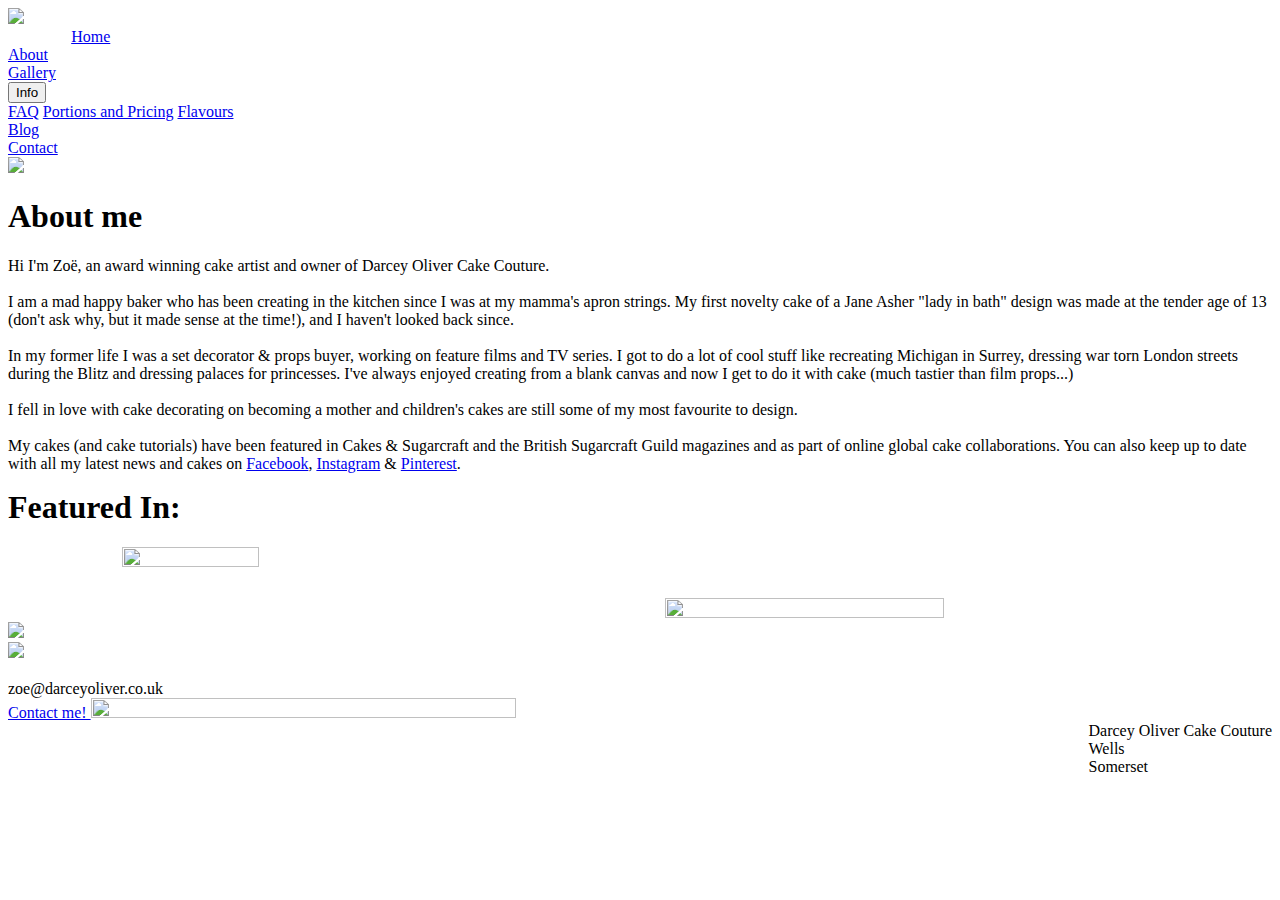
==== about.html @ efffbc13 "Add files via upload" ====
<!DOCTYPE html>
<html>
<head>
  <title>
    About Me
  </title>
  <link rel="icon" type="image/ico" href="img/favicon-16x16.ico">
  <link rel="stylesheet" href="DOstyle.css">
  <link href='https://fonts.googleapis.com/css?family=Poiret+One|Abel|Quicksand:400,700' rel='stylesheet' type='text/css'>
  <link href='https://fonts.googleapis.com/css?family=Amatic+SC:400,700' rel='stylesheet' type='text/css'>
   <script>
  /* When the user clicks on the button,
toggle between hiding and showing the dropdown content */
function myFunction() {
    document.getElementById("myDropdown").classList.toggle("show");
}

// Close the dropdown menu if the user clicks outside of it
window.onclick = function(event) {
  if (!event.target.matches('.dropbtn')) {

    var dropdowns = document.getElementsByClassName("dropdown-content");
    var i;
    for (i = 0; i < dropdowns.length; i++) {
      var openDropdown = dropdowns[i];
      if (openDropdown.classList.contains('show')) {
        openDropdown.classList.remove('show');
      }
    }
  }
}
  </script>
</head>

<!--
font-family: 'Poiret One', cursive;
font-family: 'Abel', sans-serif;
font-family: 'Quicksand', sans-serif;
-->

<body>

 <div class="sidebar" id="abtside">

 </div>

 <div class="bodydiv" id="abtbod">
  <div id="follow">
      <div id="followbox">
      <a href="https://www.facebook.com/darceyolivercakes/?fref=ts">  <div class="icon" id="fb">  </div></a>
       <a href="https://uk.pinterest.com/darcey_oliver/"> <div class="icon" id="pin"> </div></a>
      <a href="https://www.instagram.com/darceyolivercakes/"> <div class="icon" id="ig">  </div> </a>
      </div>
    </div>


    <div id="logo">
    <a href="index.html"> <img src="img/logo.png"> </a>
    </div>



    <div id="navlist">
      <div class="navbutton" style="margin-left:5%;"><a href="index.html">Home</a></div>
      <div class="navbutton"><a href="about.html">About</a></div>
      <div class="navbutton"><a href="portfolio.html">Gallery</a></div>
     <div class="navbutton">
      <div class="dropdown">
          <button onclick="myFunction()" class="dropbtn">Info</button>
  <div id="myDropdown" class="dropdown-content">
    <a href="faq.html">FAQ</a>
    <a href="PP.html">Portions and Pricing</a>
    <a href="flavours.html">Flavours</a>
  </div></div>
      </div>
      <div class="navbutton"><a href="blog.html">Blog</a></div>
      <div class="navbutton"><a href="contact.html">Contact</a></div>

    </div>



 <div class="imgbox">
    <img src="img/selfie3.jpg">
 </div>

 <div class="aboutbox" style="float:right">
   <h1> About me</h1>
   <p>
Hi I'm Zo&euml;, an award winning cake artist and owner of Darcey Oliver Cake Couture. <br><br>
I am a mad happy baker who has been creating in the kitchen since I was at my mamma's apron strings. My first novelty cake of a Jane Asher "lady in bath" design was made at the tender age of 13 (don't ask why, but it made sense at the time!), and I haven't looked back since. <br><br>
In my former life I was a set decorator & props buyer, working on feature films and TV series. I got to do a lot of cool stuff like recreating Michigan in Surrey, dressing war torn London streets during the Blitz and dressing palaces for princesses. I've always enjoyed creating from a blank canvas and now I get to do it with cake (much tastier than film props...)
 <br> <br>I fell in love with cake decorating on becoming a mother and children's cakes are still some of my most favourite to design.
<br><br> My cakes (and cake tutorials) have been featured in Cakes & Sugarcraft and the British Sugarcraft Guild magazines and as part of online global cake collaborations. You can also keep up to date with all my latest news and cakes on <a href="https://www.facebook.com/darceyolivercakes">Facebook</a>, <a href="https://www.instagram.com/darceyolivercakes/">Instagram</a> & <a href="https://uk.pinterest.com/darcey_oliver/">Pinterest</a>.
</p>
 </div>

 <div id="featbox">
   <h1> Featured In: </h1>

  <div id="upperimg" style="float:left; width:100%">

 <a href="http://www.cakesandsugarcraft.com/"><img src="img/cslogoclear.png" style=" width:33%; height:16%; margin-left:9%; float:left"></a>
 <a href="http://bsguk.org/"><img src="img/bsglogo.png" style="width:47%; height:10%; margin-left:10%; margin-top:4%; float:left"></a>

 </div>
  <div id="cscover"><img src="img/cover.jpg"></div>
  <div id="bsgcover"><img src="img/humphrey.jpeg" ></div>
 </div>





  </div>


  <div class="sidebar" id="abtside">

 </div>




 <div id="bottombanner">

      <div class="bottombox" id="botleftbox">
       <br> zoe@darceyoliver.co.uk
      </div>

      <a href="contact.html"><div class="bottombox" id="contbox" >
        Contact me!
        <img src="img/env.png" style="height:63%; width:58%; margin:0;">
      </div> </a>

       <div class="bottombox" style="float:right">
        Darcey Oliver Cake Couture <br>
        Wells <br>
        Somerset

      </div>
  </div>


 </body>

</html>
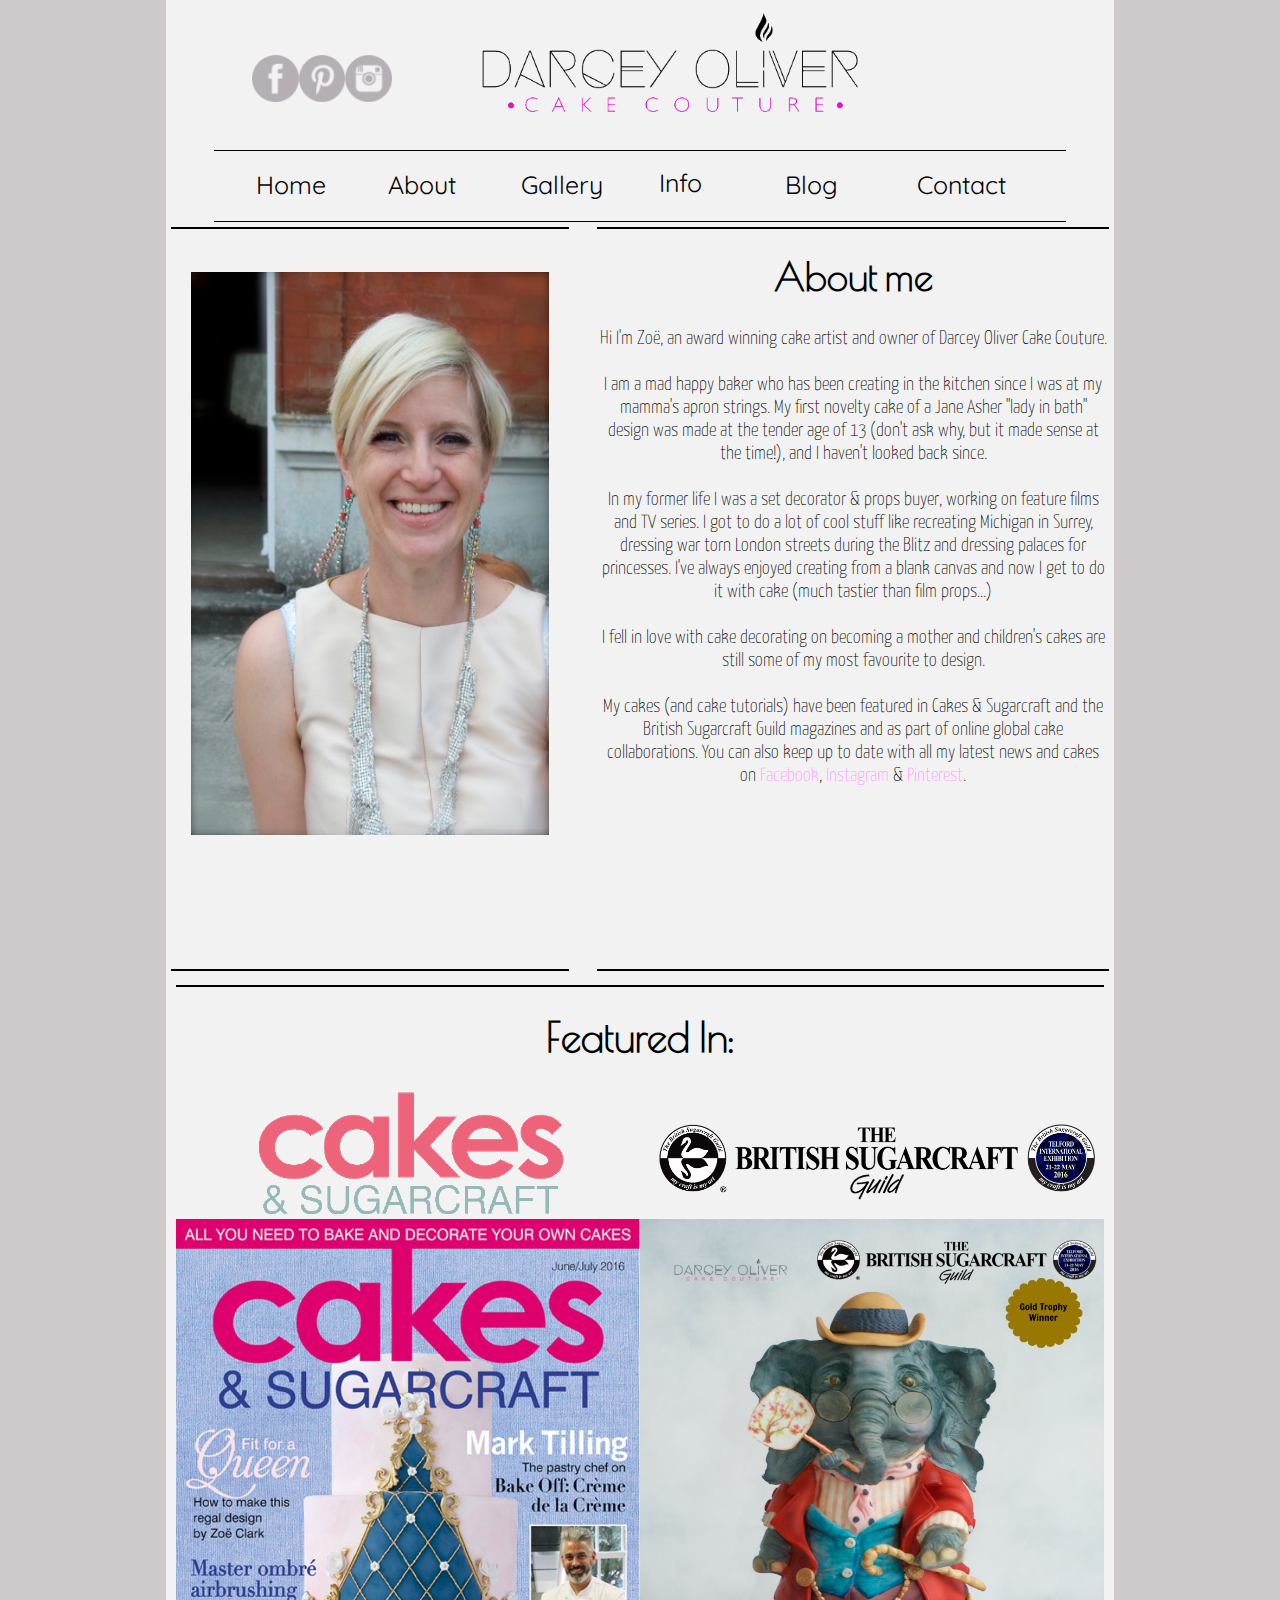
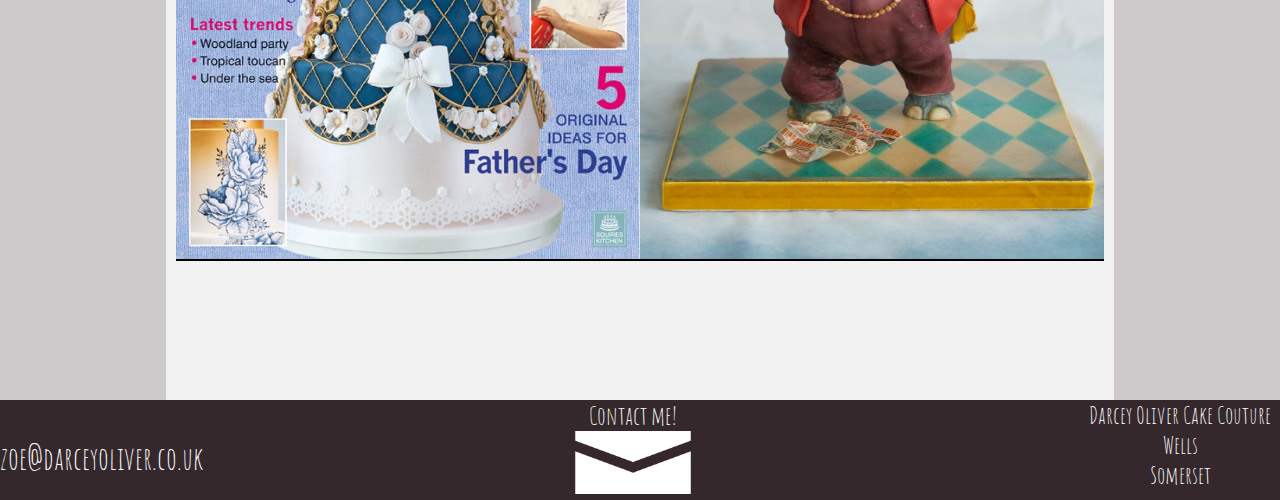
==== commit 055633f7: "Update about.html" ====
--- a/about.html
+++ b/about.html
@@ -1,9 +1,12 @@
 <!DOCTYPE html>
 <html>
 <head>
+   <meta charset="utf-8">
+        <meta http-equiv="x-ua-compatible" content="ie=edge">
   <title>
     About Me
   </title>
+  <meta name="viewport" content="width=device-width, initial-scale=1">
   <link rel="icon" type="image/ico" href="img/favicon-16x16.ico">
   <link rel="stylesheet" href="DOstyle.css">
   <link href='https://fonts.googleapis.com/css?family=Poiret+One|Abel|Quicksand:400,700' rel='stylesheet' type='text/css'>
--- a/DOstyle.css
+++ b/DOstyle.css
@@ -0,0 +1,1607 @@
+html, body {
+margin:0;
+height:100%;
+}
+
+ /* font-family: 'Amatic SC', cursive; */
+
+.sidebar {
+  height:1700px;
+  width:16%;
+  float:left;
+  background-color:#cecacc;
+  margin-top:0;
+
+  }
+
+.bodydiv {
+  background-color:#f2f2f2;
+  height:1700px;
+  width:68%;
+  float:left;
+
+}
+
+#abtside{
+  height:2300px;
+}
+#abtbod {
+  height:2300px;
+}
+
+#faqbar{
+  height:2600px;
+}
+#faqbod {
+  height:2600px;
+}
+#flavbod {
+  height:1900px;
+}
+#flavbar {
+  height:1900px;
+}
+
+#kidbar {
+  height:3500px;
+
+}
+#kidbod {
+  height:3500px;
+}
+#ppbar {
+  height:1500px;
+}
+#ppbod {
+  height:1500px;
+}
+
+#navlist {
+  width:90%;
+  height:70px;
+  border-top:1px solid black;
+  border-bottom:1px solid black;
+  float:left;
+  margin-right:5%;
+  margin-left:5%;
+}
+
+.navbutton {
+  width:10%;
+  height:100%;
+  float:left;
+  margin-top:1%;
+  margin-left:5.5%;
+}
+
+.navbutton a {
+  text-decoration:none;
+  font-family: 'Quicksand', sans-serif;
+  font-size:25px;
+  color:black;
+   text-align:center;
+   line-height:50px;
+   height:50px
+   -moz-transition: all 0.25s linear;
+  -webkit-transition: all 0.25s linear;
+  -o-transition: all 0.25s linear;
+  transition: all 0.25s linear;
+}
+
+
+.navbutton a:hover {
+   color:#ff99ff;
+ }
+
+ .navbutton2 {
+   width:25%;
+   height:100%;
+   float:left;
+margin-left:1%;
+
+ }
+
+ .navbutton2 a {
+   text-decoration:none;
+   font-family: 'Quicksand', sans-serif;
+   font-size:25px;
+   color:black;
+    text-align:center;
+
+    -moz-transition: all 0.25s linear;
+   -webkit-transition: all 0.25s linear;
+   -o-transition: all 0.25s linear;
+   transition: all 0.25s linear;
+ }
+
+
+ .navbutton2 a:hover {
+    color:#ff99ff;
+  }
+
+  #tistis {
+    width:20%;
+  }
+
+
+ /*Looooooooooooooooooooooooooooooooooooooooooooooooooooooooooooooooooooooooooooooooooooooooooooooooooooooooooooooooooooooooooooooooooooooong ass content divider */
+
+  /* Dropdown Button */
+.dropbtn {
+    background-color: #f2f2f2;
+    color: black;
+    padding-top:14%;
+    font-size: 25px;
+    border: none;
+    cursor: pointer;
+    z-index: 999;
+    float:left;
+     font-family: 'Quicksand', sans-serif;
+      -moz-transition: all 0.25s linear;
+  -webkit-transition: all 0.25s linear;
+  -o-transition: all 0.25s linear;
+  transition: all 0.25s linear;
+}
+
+/* Dropdown button on hover & focus */
+.dropbtn:hover, .dropbtn:focus {
+    color: #ff99ff;;
+    z-index: 999;
+}
+
+/* The container <div> - needed to position the dropdown content */
+.dropdown {
+    position: relative;
+    display: inline-block;
+    z-index: 999;
+}
+
+/* Dropdown Content (Hidden by Default) */
+.dropdown-content {
+    display: none;
+    position: absolute;
+    background-color: #f9f9f9;
+    min-width: 160px;
+    box-shadow: 0px 8px 16px 0px rgba(0,0,0,0.2);
+    z-index: 999;
+}
+
+/* Links inside the dropdown */
+.dropdown-content a {
+    color: black;
+    padding: 12px 16px;
+    text-decoration: none;
+    display: block;
+    z-index: 999;
+     font-family: 'Quicksand', sans-serif;
+}
+
+/* Change color of dropdown links on hover */
+.dropdown-content a:hover {background-color: #f1f1f1}
+
+/* Show the dropdown menu (use JS to add this class to the .dropdown-content container when the user clicks on the dropdown button) */
+.show {display:block;}
+
+
+
+
+
+
+ /*Looooooooooooooooooooooooooooooooooooooooooooooooooooooooooooooooooooooooooooooooooooooooooooooooooooooooooooooooooooooooooooooooooooooong ass content divider */
+
+.flexslider {
+  slideshowSpeed: 16000;
+}
+
+  #follow {
+   height:150px;
+   width:26%;
+   float:left;
+
+  }
+
+ #followbox {
+   height:100px;
+   width:50%;
+   margin-top:8%;
+
+   margin-left:30%;
+ }
+
+  .icon {
+   width:50px;
+   height:100%;
+   float:left;
+   margin-top:23%;
+  }
+
+
+  #fb {
+    background: url(img/fb.png) no-repeat 0 0;
+    background-size:100% auto;
+
+  }
+
+  #fb:hover {
+   background: url(img/pinkfb.png) no-repeat 0 0;
+   background-size:100% auto;
+  }
+
+  #ig {
+     background: url(img/insta.png) no-repeat 0 0 ;
+       background-size:100% auto;
+  }
+
+  #ig:hover {
+   background: url(img/pinkinsta.png) no-repeat 0 0;
+     background-size:100% auto;
+  }
+
+  #pin {
+     background: url(img/pin.png)  no-repeat 0 0;
+       background-size:100% auto;
+  }
+
+  #pin:hover {
+   background: url(img/pinkpin.png) no-repeat 0 0;
+     background-size:100% auto;
+  }
+
+
+
+  #logo {
+    float:right;
+    margin-right:30%;
+
+    width:40%;
+  }
+#logo img {
+  width:100%;
+}
+
+
+
+  #bigolcontainer {
+    float:left;
+    margin-top:1%;
+  }
+
+.aboutbox {
+  width:48%;
+  height:30%;
+   border-top:2px solid black;
+  border-bottom:2px solid black;
+  float:left;
+  margin:.5%;
+ font-family: 'Yanone';
+ font-weight:thin;
+ overflow:hidden;
+ text-align:center;
+ font-size:22px;
+}
+
+
+.imgbox {
+  width:48%;
+  height:30%;
+   border-top:2px solid black;
+  border-bottom:2px solid black;
+  float:left;
+  margin:.5%;
+
+}
+
+.imgbox img {
+  width:60%;
+  margin-top:11%;
+  height:80%;
+  margin-left:19%;
+}
+
+@font-face {
+    font-family:Yanone;
+    src: url(scripts/YanoneKaffeesatz-Thin.otf);
+    font-weight: Thin;
+}
+
+#awardwinning {
+  width:100%;
+  height:110px;
+  background-color:#ffccff;
+  float:left;
+  font-family: 'Poiret One', cursive;
+  color:white;
+  font-size:90px;
+  text-align:center;
+}
+
+
+#abouttext {
+
+  width:98%;
+  /* height: 55%; */
+  border-top:2px solid black;
+  border-bottom:2px solid black;
+  float:left;
+  margin:1%;
+  font-size:1.5vw;
+ font-family: 'Yanone';
+ font-weight:thin;
+  text-align:center;
+
+
+}
+
+#featbox {
+  width:98%;
+  /* height: 55%; */
+  border-top:2px solid black;
+  border-bottom:2px solid black;
+  float:left;
+  margin:1%;
+  font-size:1.5vw;
+ font-family: 'Yanone';
+ font-weight:thin;
+  text-align:center;
+}
+
+#cscover img{
+float:left;
+width:50%;
+height:67%
+}
+
+#bsgcover img{
+float:left;
+width:50%;
+height:64%
+}
+
+#featbox h1 {
+ font-family: 'Poiret One', cursive;
+ font-size:40px;
+}
+
+#abouttext p {
+  margin-top:2%;
+}
+
+.aboutbox a {
+  text-decoration:none;
+  color:#ff99ff;
+}
+
+.aboutbox h1 {
+ font-family: 'Poiret One', cursive;
+}
+
+
+
+
+.pfaqcontent {
+  background-color:#ff99ff;
+  width:95%;
+  height:25%;
+  border: 2px solid black;
+  margin:0 auto;
+  margin-top:1%;
+  font-size:20px;
+  font-family: 'Poiret One', cursive;
+
+}
+
+
+
+#pfaqnav {
+  Width: 80%;
+  padding:0;
+  height:3%;
+  margin:1%;
+  margin-left:10%;
+}
+
+
+
+#pfaqnavlist {
+  margin-left:0 auto;
+  height: 100%;
+  width: 90%;
+  margin:1%;
+  padding:0;
+  border-top:1px solid black;
+  border-bottom:1px solid black;
+}
+
+#pfaqnavlist li {
+  text-decoration:none;
+  display:inline;
+  margin-left:17%;
+  font-size: 30px;
+  font-family: 'Quicksand', sans-serif;
+  padding:1%;
+
+}
+
+#pfaqnavlist li a {
+
+  text-decoration:none;
+  color:black;
+  -moz-transition: all 0.25s linear;
+  -webkit-transition: all 0.25s linear;
+  -o-transition: all 0.25s linear;
+  transition: all 0.25s linear;
+}
+
+#pfaqnavlist li a:hover {
+  color:#ff99ff;
+}
+
+
+#btt {
+  height:5%;
+  width:25%;
+  margin-left:38%;
+  margin-top:4%;
+
+}
+
+#btt a {
+text-decoration: none;
+ color:black;
+}
+
+#btt a:hover {
+   color:#ff99ff;
+    }
+
+ #btt h2  {
+   text-decoration: none;
+
+   font-family: 'Quicksand', sans-serif;
+   font-size:35px;
+ }
+
+
+ #portpix {
+   height:80%;
+   width:90%;
+   margin-left:7%;
+   margin-right:;
+   margin-top:1%;
+   float:left;
+ }
+
+#startthumb {
+  margin-left:4%;
+}
+
+
+
+
+ #bottombanner {
+   width:100%;
+   height:100px;
+   background-color:#34282C;
+    float:right;
+    clear:both;
+    position:bottom;fixed;
+ }
+
+
+.bottombox {
+  height:100%;
+  width:200px;
+
+  float:left;
+  font-family: 'Amatic SC', cursive;
+  text-align:center;
+  vertical-align:center;
+  color:white;
+  font-size:24px;
+  padding:none;
+}
+
+#botleftbox {
+  font-size:31px;
+}
+
+#contbox {
+  margin-left:35%;
+  font-size:25px;
+}
+
+
+
+
+  #blogsoon {
+    width:98%;
+    height:900px;
+
+    margin-left:1%;
+    margin-right:1%;
+    margin-top:2%;
+  }
+
+/*  THUUUuUUUUUUUuUUUUuuUUUUuuuummmmmmbNAAAAAAAAAAAAIIIIIIIIIIIIIIIIIIIILLLLLLSSSSSSS*/
+
+.thumbnail {
+  width:440px;
+  height:630px;
+  margin:2%;
+  float:left;
+
+  text-align:center;
+}
+
+.thumbnail img {
+  width:100%;
+  height:100%;
+}
+
+.box {
+  cursor: pointer;
+  height: 630px;
+  position: relative;
+  overflow: hidden;
+  width: 440px;
+}
+
+.box img {
+  position: absolute;
+  left: 0;
+  -webkit-transition: all 300ms ease-out;
+  -moz-transition: all 300ms ease-out;
+  -o-transition: all 300ms ease-out;
+  -ms-transition: all 300ms ease-out;
+  transition: all 300ms ease-out;
+}
+
+.box .overbox {
+  background-color: #4c6c9a;
+  position: absolute;
+  top: 0;
+  left: 0;
+  color: #fff;
+  z-index: 100;
+  -webkit-transition: all 300ms ease-out;
+  -moz-transition: all 300ms ease-out;
+  -o-transition: all 300ms ease-out;
+  -ms-transition: all 300ms ease-out;
+  transition: all 300ms ease-out;
+  opacity: 0;
+  width: 440px;
+  height: 370px;
+  padding: 130px 20px;
+font-family: 'Yanone';
+text-align: center;
+font-size:50px;
+}
+
+.box:hover .overbox { opacity: 0.85; }
+
+.box .overtext {
+  -webkit-transition: all 300ms ease-out;
+  -moz-transition: all 300ms ease-out;
+  -o-transition: all 300ms ease-out;
+  -ms-transition: all 300ms ease-out;
+  transition: all 300ms ease-out;
+  transform: translateY(40px);
+  -webkit-transform: translateY(40px);
+}
+
+.box .title {
+  font-size: 2.5em;
+  text-transform: uppercase;
+  opacity: 0;
+  transition-delay: 0.1s;
+  transition-duration: 0.2s;
+  margin-right:7%;
+}
+
+.box:hover .title,
+.box:focus .title {
+  opacity: 1;
+  transform: translateY(0px);
+  -webkit-transform: translateY(0px);
+}
+
+.box .tagline {
+  font-size: 0.8em;
+  opacity: 0;
+  transition-delay: 0.2s;
+  transition-duration: 0.2s;
+  margin-right:10%;
+}
+
+.box:hover .tagline,
+.box:focus .tagline {
+  opacity: 1;
+  transform: translateX(0px);
+  -webkit-transform: translateX(0px);
+}
+
+/*  THUUUuUUUUUUUuUUUUuuUUUUuuuummmmmmbNAAAAAAAAAAAAIIIIIIIIIIIIIIIIIIIILLLLLLSSSSSSS*/
+
+
+
+.galimg {  /* Wedding Bells */
+  height:40%;
+  width:30%;
+  float:left;
+
+  margin:1%;
+}
+
+.galimg img {
+  height:100%;
+  width:100%;
+}
+
+.galimg2 {   /* Kids Big and Small */
+  height:17.5%;
+  width:30%;
+  float:left;
+
+  margin:1%;
+}
+
+.galimg2 img {
+  height:100%;
+  width:100%;
+}
+
+.galimg3 {   /* Celebrate */
+  height:25%;
+  width:31%;
+  float:left;
+
+  margin:1%;
+}
+
+.galimg3 img {
+  height:100%;
+  width:100%;
+}
+
+.galimg4 {     /* Tis the Season */
+  height:32%;
+  width:31%;
+  float:left;
+
+  margin:1%;
+}
+
+.galimg4 img {
+  height:100%;
+  width:100%;
+}
+
+#doublewide {
+  width:62%;
+}
+
+.headbar {
+  width:60%;
+  margin-left:10%;
+  margin-right:30%;
+  border-top:1px solid black;
+  border-bottom:1px solid black;
+  float:left;
+  height:55px;
+  margin-top:1%;
+  font-size:45px;
+  font-family: 'Amatic SC', cursive;
+   text-align:center;
+   line-height:55px;
+   height:55px
+}
+
+.headbar2 {
+  width:96%;
+  margin-left:2%;
+  margin-right:2%;
+  border-top:1px solid black;
+  border-bottom:1px solid black;
+  float:left;
+  height:55px;
+  margin-top:1%;
+  font-size:35px;
+  font-family: 'Poiret One', cursive;
+   text-align:center;
+   line-height:55px;
+   height:55px
+}
+
+
+#faqbox {
+  float:left;
+  width:90%;
+  margin-left:5%;
+  margin-right:10%;
+  border-top:1px solid black;
+    border-bottom:1px solid black;
+  height:2200px;
+  margin-top:2%;
+  font-family: 'Yanone';
+}
+
+
+.flavtable {
+  float:left;
+  width:50%;
+
+
+}
+
+.flavtable th{
+  font-family: 'Amatic SC', cursive;
+  font-size:55px;
+  text-decoration:underline;
+
+}
+
+.flavtable td{
+  font-family: 'Yanone';
+ text-align:center;
+  font-size:30px;
+  border-bottom:15px solid #f2f2f2;
+
+}
+
+.flavtable img{
+margin-left:1%;
+}
+
+.questionbox {
+  font-family: 'Yanone';
+  font-size:25px;
+  color:#4d4d4d;
+   margin-top:2%;
+   text-align:center;
+
+
+}
+
+.questionbox h3 {
+  font-size:40px;
+  font-weight:bold;
+font-family: 'Amatic SC', cursive;
+  color:black;
+   text-align:center;
+   line-height:55px;
+   height:55px
+
+}
+
+.questionbox a {
+  text-decoration:none;
+  color:#ff99ff;
+
+
+}
+
+#pptable
+{
+  float:left;
+  width:100%;
+  font-family: 'Yanone';
+  margin-bottom:40px;
+}
+
+#pptable th
+{
+font-family: 'Amatic SC', cursive;
+font-size:38px;
+}
+
+#pptable td
+{
+font-size:28px;
+padding-top:15px;
+padding-bottom:15px ;
+}
+
+#pppbox {
+  text-align:center;
+  font-family: 'Amatic SC', cursive;
+  height:1100px;
+  float:left;
+  width:90%;
+  margin-left:5%;
+  margin-right:10%;
+  border-top:1px solid black;
+    border-bottom:1px solid black;
+
+  margin-top:2%;
+
+}
+
+
+
+/*-------------------------------------------------------------------------------------------------------------------------------------------*/
+
+    @media only screen and (max-width : 1750px) {
+
+      #logo {
+        margin-right:26%;
+        width:43%;
+      }
+      #follow {
+        width:27%
+      }
+      .icon {
+        width:33%;
+      }
+      .sidebar{
+        height:1500px ;
+      }
+      .bodydiv {
+        height:1500px;
+      }
+      #contbox {
+        margin-left:30%;
+      }
+      #abouttext {
+      font-size:1.5vw;
+      }
+      .aboutbox {
+        font-size:20px;
+        height:35%
+      }
+      .imgbox img {
+        width:74%;
+        margin-left:14%;
+      }
+
+      .imgbox {
+      height:35%;
+      }
+      .thumbnail {
+        width:400px;
+        height:570px;
+        margin:1%;
+      }
+      .box {
+
+        height: 570px;
+        position: relative;
+        overflow: hidden;
+        width: 400px;
+      }
+      .box .overbox {
+
+        width: 400px;
+        height: 310px;
+        padding: 130px 20px;
+
+      font-size:30px;
+      }
+      #portbar {
+        height:1600px;
+      }
+
+      #portbod {
+        height:1600px;
+      }
+
+      #portpix {
+        height:70%;
+        width:92%;
+        margin-left:4%;
+        margin-right:4;
+        margin-top:1%;
+        float:left;
+      }
+
+      .navbutton2 a {
+        font-size:23px;
+      }
+
+      #faqbar{
+        height:2700px;
+      }
+      #faqbod {
+        height:2700px;
+      }
+
+      #faqbox {
+        height:2200px;
+      }
+      #flavbod {
+        height:2100px;
+      }
+      #flavbar {
+        height:2100px;
+      }
+      #kidbar {
+        height:3100px;
+
+      }
+      #kidbod {
+        height:3100px;
+      }
+
+      .galimg2 {
+        height:20%;
+      }
+
+    }
+
+/*-------------------------------------------------------------------------------------------------------------------------------------------*/
+
+      @media only screen and (max-width : 1520px) {
+        .sidebar {
+          width:14%;
+        }
+
+        .bodydiv {
+          width:72%;
+        }
+        .thumbnail {
+          width:350px;
+          height:520px;
+          margin:1%;
+        }
+        .box {
+
+          height: 520px;
+          position: relative;
+          overflow: hidden;
+          width: 350px;
+        }
+        .box .overbox {
+
+          width: 350px;
+          height: 270px;
+          padding: 130px 20px;
+
+        font-size:30px;
+        }
+        .navbutton2 {
+          width:26%;
+          height:100%;
+          float:left;
+
+
+        }
+        .navbutton2 a {
+          font-size:20px;
+        }
+        #faqbar{
+          height:2900px;
+        }
+        #faqbod {
+          height:2900px;
+        }
+
+        #faqbox {
+          height:2300px;
+        }
+
+        #flavbar{
+          height:1840px;
+        }
+        #flavbod{
+          height:1840px;
+        }
+        .flavtable th{
+
+          font-size:51px;
+        }
+
+        .flavtable td{
+
+          font-size:26px;
+
+
+        }
+
+      }
+
+
+
+
+/*-------------------------------------------------------------------------------------------------------------------------------------------*/
+
+    @media only screen and (max-width : 1366px) {
+      #logo {
+        width:50%;
+        margin-right:20%;
+      }
+      #follow {
+        width:30%
+      }
+
+      #abouttext {
+      font-size:1.8vw;
+    }
+
+.sidebar {
+  width:13%;
+}
+
+.bodydiv {
+  width:74%;
+}
+    #abtside{
+    height:2000px;
+}
+    #abtbod {
+    height:2000px;
+}
+
+    .imgbox {
+height:37%
+}
+    .aboutbox {
+      height:37%;
+    }
+
+    #contbox {
+      margin-left:29%;
+    }
+    .thumbnail {
+      width:350px;
+      height:470px;
+      margin:1%;
+    }
+    .box {
+
+      height: 470px;
+      position: relative;
+      overflow: hidden;
+      width: 350px;
+    }
+    .box .overbox {
+
+      width: 350px;
+      height: 210px;
+      padding: 130px 20px;
+
+    font-size:30px;
+    }
+
+    #portbar {
+      height:1400px;
+  }
+
+    #portbod {
+      height:1400px;
+    }
+    .navbutton2 a {
+      font-size:19px;
+    }
+
+
+
+    .aboutbox {
+      font-size:19px;
+
+    }
+}
+
+/*-------------------------------------------------------------------------------------------------------------------------------------------*/
+
+    @media only screen and (max-width : 1280px) {
+
+      #logo {
+        width:50%;
+        margin-right:20%;
+      }
+      #follow {
+        width:30%
+      }
+      .sidebar{
+        height:1400px ;
+      }
+      .bodydiv {
+        height:1400px;
+      }
+      #contbox {
+        margin-left:26%;
+      }
+      #abouttext {
+      font-size:1.9vw;
+    }
+
+
+
+
+     .imgbox img {
+     height:76%;
+     width:90%;
+     margin-left:5%;
+}
+
+.imgbox {
+  width:42%;
+}
+
+.aboutbox {
+  width:54%;
+}
+
+#portbar {
+  height:1400px;
+
+}
+
+#portbod {
+  height:1400px;
+
+}
+
+#portpix {
+  margin-left:2.5%;
+}
+.navbutton2 a {
+  font-size:18px;
+}
+
+#faqbar{
+  height:2700px;
+}
+#faqbod {
+  height:2700px;
+}
+
+#faqbox {
+  height:2300px;
+  font-size:
+}
+
+.questionbox {
+  font-size:24px;
+}
+
+.questionbox h3{
+  font-size:39px;
+}
+
+     }
+/*-------------------------------------------------------------------------------------------------------------------------------------------*/
+
+         @media only screen and (max-width : 1220px) {
+
+           #portpix {
+             width:98%;
+             margin-right:1%;
+           }
+
+           .thumbnail {
+             width:285px;
+             height:405px;
+             margin:1%;
+           }
+           .box {
+
+             height: 405px;
+             position: relative;
+             overflow: hidden;
+             width: 285px;
+           }
+           .box .overbox {
+
+             width: 285px;
+             height: 150px;
+             padding: 130px 20px;
+
+           font-size:30px;
+           }
+           #portbar {
+             height:1300px;
+
+           }
+
+           #portbod {
+             height:1300px;
+
+           }
+           .navbutton2 a {
+             font-size:17.5px;
+           }
+
+           #faqbar{
+             height:2750px;
+           }
+           #faqbod {
+             height:2750px;
+           }
+
+           #faqbox {
+             height:2350px;
+             font-size:
+           }
+
+           .questionbox {
+             font-size:23px;
+           }
+
+           .questionbox h3{x
+             font-size:38px;
+           }
+
+
+           #pptable th
+           {
+           font-family: 'Amatic SC', cursive;
+           font-size:33px;
+           }
+
+           #pptable td
+           {
+           font-size:23px;
+           padding-top:12px;
+           padding-bottom:12px ;
+           }
+           #flavbar {
+             height:2700px;
+           }
+           #flavbod {
+             height:2700px;
+           }
+           .flavtable {
+             width:80%;
+             margin-left:10%;
+           }
+         }
+
+/*-------------------------------------------------------------------------------------------------------------------------------------------*/
+
+    @media only screen and (max-width : 1024px) {
+      #logo {
+        width:60%;
+        margin-right:10%;
+        margin-top:3%;
+      }
+      #followbox {
+        width:60%;
+        margin-left:20%;
+    }
+      .icon {
+        width:33%;
+        margin-top:35%;
+      }
+      #abouttext {
+      font-size:2.2vw;
+    }
+    .sidebar{
+      height:1300px ;
+      width:12%;
+    }
+    .bodydiv {
+      height:1300px;
+      width:76%;
+    }
+
+    #abtside{
+      height:1900px;
+
+}
+    #abtbod {
+        height:1900px;
+
+}
+
+    #contbox {
+      margin-left:20%;
+    }
+
+    .imgbox img {
+      height:60%;
+      margin-top:40%;
+
+    }
+
+    .thumbnail {
+      width:280px;
+      height:400px;
+      margin:1%;
+    }
+    .box {
+
+      height: 400px;
+      position: relative;
+      overflow: hidden;
+      width: 280px;
+    }
+    .box .overbox {
+
+      width: 280px;
+      height: 210px;
+      padding: 130px 20px;
+
+    font-size:25px;
+    }
+    #portbar {
+      height:1200px;
+
+    }
+
+    #portbod {
+      height:1200px;
+
+    }
+
+    #portpix {
+      margin-left:1.4%;
+    }
+.navbutton2 a {
+  font-size:18.5px;
+}
+    .navbutton2 {
+      width:28%;
+      height:100%;
+      float:left;
+   margin-left:1%;
+
+    }
+
+  }
+
+/*-------------------------------------------------------------------------------------------------------------------------------------------*/
+
+  @media only screen and (max-width : 768px) {
+
+.sidebar {
+  width:4%;
+}
+.bodydiv {
+  width:92%;
+}
+#abouttext {
+  font-size:3.3vw;
+}
+
+#logo {
+  width:60%;
+float:right;
+  margin-top:4%;
+}
+
+
+#follow {
+ height:65px;
+ width:30%;
+ float:left;
+
+}
+
+#followbox {
+ height:50px;
+ width:65%;
+ margin-top:10%;
+
+
+}
+.navbutton {
+  width:10%;
+  height:100%;
+  float:left;
+  margin-top:1%;
+  margin-left:5%;
+}
+
+.navbutton a {
+
+  font-size:19px;
+}
+.dropbtn {
+  font-size:17px;
+  padding-top:30%;
+  padding-left:22%;
+}
+
+#navlist {
+  height:60px;
+  width:96%;
+  margin-left:2% ;
+  margin-right:2% ;
+}
+
+#awardwinning {
+  height:70px;
+  margin-bottom:5%;
+}
+
+.bottombox {
+font-size:20px;
+width:80px;
+height:90%;
+}
+
+.headbar {
+  margin-left: 20%;
+    margin-right: 20%;
+}
+
+.box .overbox{
+  opacity:.6;
+
+}
+.box .overtext{
+  opacity:1;
+}
+.box .title{
+  opacity:1;
+}
+.box .tagline{
+  opacity:1;
+}
+
+
+#botleftbox {
+  font-size:27px
+}
+
+#contbox {
+font-size:20px;
+margin-left:26%;
+width:140px;
+}
+
+#abtside {
+height:3200px;
+}
+#abtbod {
+height:3200px;
+}
+.imgbox {
+width:99%;
+height: 18%;
+margin-top:4%;
+}
+.imgbox img{
+height:94%;
+margin-top:2%;
+margin-left:12%;
+width:73%;
+}
+.aboutbox {
+width:99%;
+height:21%;
+font-size:19px;
+margin-top:4%;
+}
+
+#cscover img{
+float:left;
+width:100%;
+height:40%;
+margin-bottom:1%;
+}
+
+#bsgcover img{
+float:left;
+width:100%;
+height:40%;
+}
+
+#portbar {
+  height:1200px;
+}
+#portbod {
+  height:1200px;
+}
+
+#startthumb {
+  margin-left:7%;
+}
+
+
+
+}
+
+/*-------------------------------------------------------------------------------------------------------------------------------------------*/
+
+@media only screen and (max-width : 480px) {
+  #startthumb {
+    margin-left:16%;
+  }
+  .thumbnail {
+    margin-left:16%;
+  }
+  #abtside {
+  height:3000px;
+  }
+  #abtbod {
+  height:3000px;
+  }
+
+.headbar2 {
+  height:100px;
+}
+
+.navbutton2 {
+  width:45%;
+  float:left;
+  height:40px;
+  margin-left:1%;
+}
+
+#tistis {
+  width:60%;
+
+}
+
+.box .overbox{
+  opacity:.6;
+
+}
+.box .overtext{
+  opacity:1;
+}
+.box .title{
+  opacity:1;
+}
+.box .tagline{
+  opacity:1;
+}
+
+.headbar {
+  width:86%;
+  margin-left:7%;
+}
+
+#faqbar {
+  height:3500px;
+}
+#faqbod {
+  height:3500px;
+}
+#faqbox {
+  height:3100px;
+}
+#flavbar {
+  height:3600px;
+}
+#flavbod {
+  height:3600px;
+}
+.flavtable {
+  margin-top:17%;
+}
+#ppbar {
+  height:2000px;
+}
+#ppbod {
+  height:2000px;
+}
+#pppbox {
+  height:1600px;
+}
+
+.galimg {
+  width:48%;
+  height:36%;
+}
+.galimg2 {
+  width:48%;
+  height:14%;
+}
+.galimg3 {
+  width:48%;
+  height:18%;
+
+}
+.galimg4 {
+  width:48%;
+  height:22%;
+}
+#oneoffset {
+  margin-left:26%;
+}
+#doublewide {
+  width:98%;
+}
+
+#kidbod {
+  height:3500px;
+}
+#kidbar {
+  height:3500px;
+}
+}
+
+
+/*-------------------------------------------------------------------------------------------------------------------------------------------*/
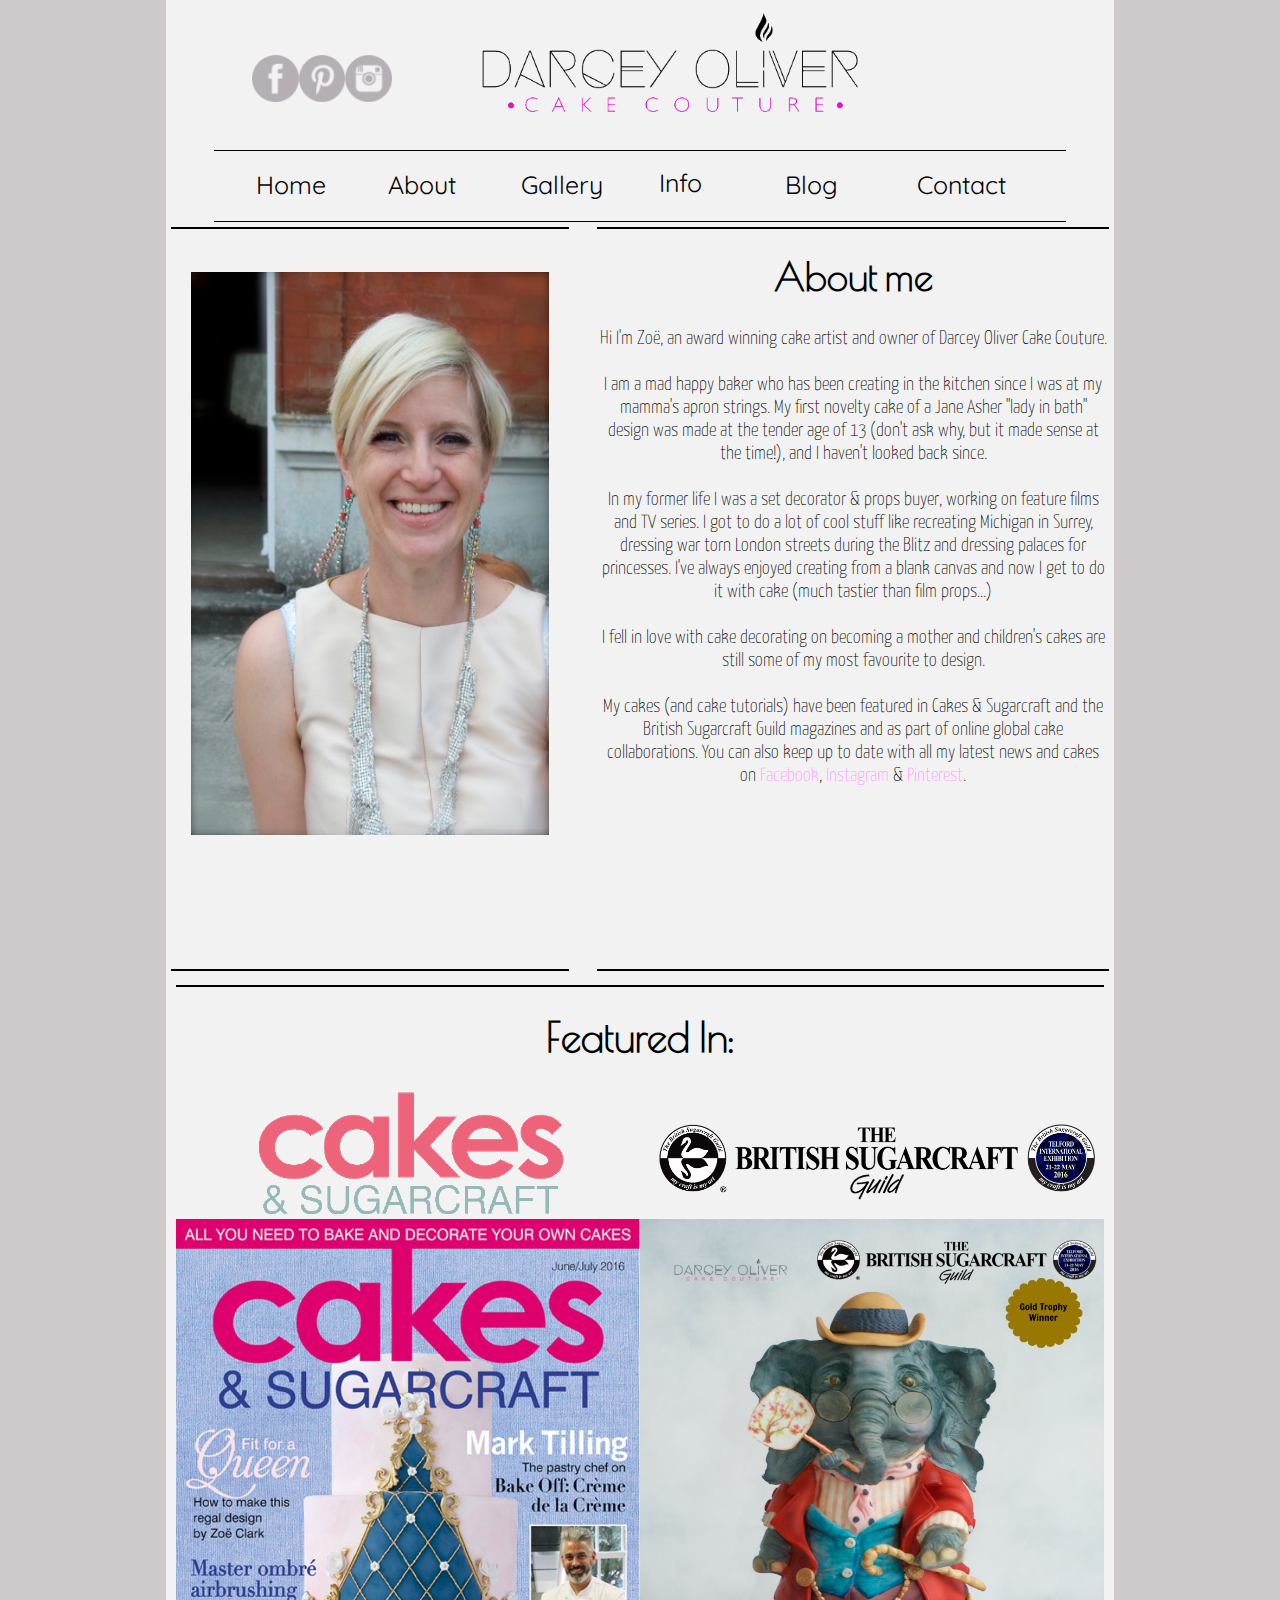
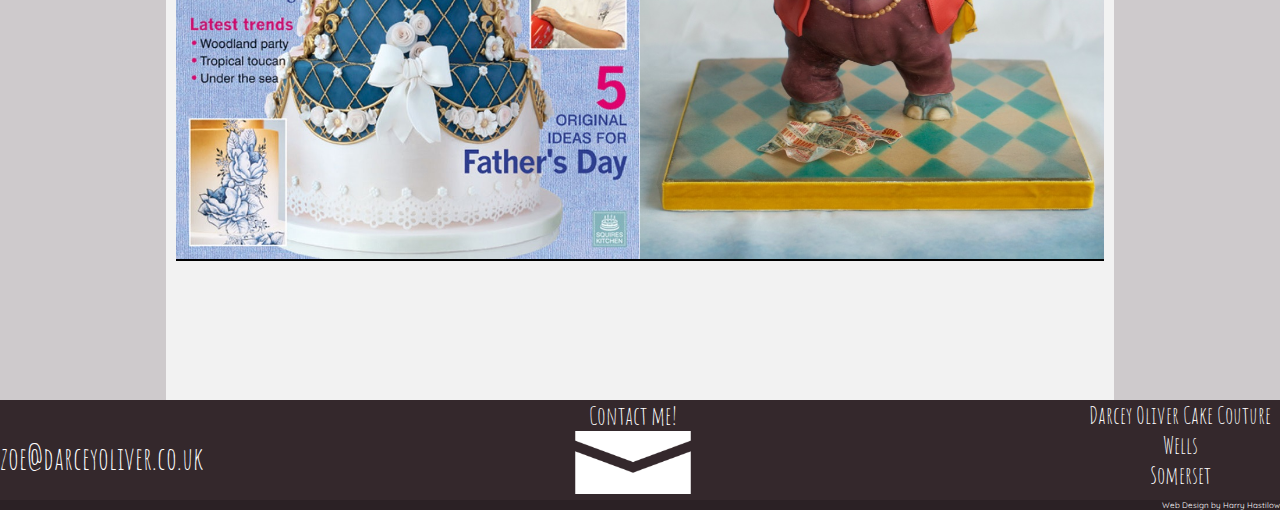
==== commit cb2ff610: "Update about.html" ====
--- a/about.html
+++ b/about.html
@@ -143,7 +143,9 @@
 
       </div>
   </div>
-
+<div id="creator">
+  Web Design by Harry Hastilow
+  </div>
 
  </body>
 
--- a/DOstyle.css
+++ b/DOstyle.css
@@ -21,6 +21,16 @@
   float:left;
 
 }
+#creator {
+background-color:#2b2125;
+  height:10px;
+float:left;
+  color:white;
+  width:100%;
+  text-align:right;
+  font-size:8px;
+font-family:'Quicksand', sans-serif;
+}
 
 #abtside{
   height:2300px;
@@ -54,6 +64,24 @@
 }
 #ppbod {
   height:1500px;
+}
+#bellsbar {
+  height:1500px;
+}
+#bellsbod {
+  height:1500px;
+}
+#celebod {
+  height:2600px;
+}
+#celebar {
+  height:2600px;
+}
+#seasonbod {
+height:2100px;
+}
+#seasonbar {
+height:2100px;
 }
 
 #navlist {
@@ -472,7 +500,7 @@
  }
 
 #startthumb {
-  margin-left:4%;
+  margin-left:7%;
 }
 
 
@@ -682,8 +710,8 @@
 
 .headbar {
   width:60%;
-  margin-left:10%;
-  margin-right:30%;
+  margin-left:15%;
+  margin-right:25%;
   border-top:1px solid black;
   border-bottom:1px solid black;
   float:left;
@@ -813,7 +841,10 @@
     border-bottom:1px solid black;
 
   margin-top:2%;
-
+}
+#pppbox p {
+  font-size:28px;
+  font-family:'Yanone';
 }
 
 
@@ -860,6 +891,13 @@
         width:400px;
         height:570px;
         margin:1%;
+      }
+      #startthumb {
+       margin-left:10%;
+      }
+      .headbar {
+       margin-left:20%;
+       margin-right:20%;
       }
       .box {
 
@@ -1217,7 +1255,8 @@
              font-size:23px;
            }
 
-           .questionbox h3{x
+           .questionbox h3{
+        
              font-size:38px;
            }
 
@@ -1258,6 +1297,20 @@
         width:60%;
         margin-left:20%;
     }
+    
+    .box .overbox{
+  opacity:.6;
+
+}
+.box .overtext{
+  opacity:1;
+}
+.box .title{
+  opacity:1;
+}
+.box .tagline{
+  opacity:1;
+}
       .icon {
         width:33%;
         margin-top:35%;
@@ -1298,6 +1351,9 @@
       height:400px;
       margin:1%;
     }
+    #startthumb {
+  margin-left:11%;
+}
     .box {
 
       height: 400px;
@@ -1336,6 +1392,11 @@
    margin-left:1%;
 
     }
+    
+    .headbar {
+  margin-left: 20%;
+    margin-right: 20%;
+}
 
   }
 
@@ -1345,12 +1406,14 @@
 
 .sidebar {
   width:4%;
+  height:1300px;
 }
 .bodydiv {
   width:92%;
+  height:1300px;
 }
 #abouttext {
-  font-size:3.3vw;
+  font-size:3.0vw;
 }
 
 #logo {
@@ -1359,6 +1422,17 @@
   margin-top:4%;
 }
 
+#faqbox {
+    height: 2410px;
+  
+}
+
+#flavbod {
+    height: 2900px;
+}
+#flavbar {
+    height: 2900px;
+}
 
 #follow {
  height:65px;
@@ -1384,11 +1458,11 @@
 
 .navbutton a {
 
-  font-size:19px;
+  font-size:20px;
 }
 .dropbtn {
-  font-size:17px;
-  padding-top:30%;
+  font-size:20px;
+  padding-top:27%;
   padding-left:22%;
 }
 
@@ -1399,6 +1473,7 @@
   margin-right:2% ;
 }
 
+
 #awardwinning {
   height:70px;
   margin-bottom:5%;
@@ -1436,31 +1511,31 @@
 
 #contbox {
 font-size:20px;
-margin-left:26%;
+margin-left:31%;
 width:140px;
 }
 
 #abtside {
-height:3200px;
+height:3800px;
 }
 #abtbod {
-height:3200px;
+height:3800px;
 }
 .imgbox {
 width:99%;
-height: 18%;
+height: 15%;
 margin-top:4%;
 }
 .imgbox img{
-height:94%;
-margin-top:2%;
-margin-left:12%;
-width:73%;
+height:84%;
+margin-top:6%;
+margin-left:22%;
+width:53%;
 }
 .aboutbox {
 width:99%;
-height:21%;
-font-size:19px;
+height:19%;
+font-size:24px;
 margin-top:4%;
 }
 
@@ -1485,28 +1560,97 @@
 }
 
 #startthumb {
-  margin-left:7%;
-}
-
+  margin-left:8%;
+}
+.navbutton2 a {
+ font-size:17px;
+}
 
 
 }
 
 /*-------------------------------------------------------------------------------------------------------------------------------------------*/
 
-@media only screen and (max-width : 480px) {
+@media only screen and (max-width : 520px) {
   #startthumb {
-    margin-left:16%;
+    margin-left:13%;
   }
   .thumbnail {
-    margin-left:16%;
+    margin-left:13%;
   }
+  
+  #portbar {
+        height:2000px;
+      }
+
+      #portbod {
+        height:2000px;
+      }
+  
   #abtside {
-  height:3000px;
+  height:2600px;
   }
   #abtbod {
-  height:3000px;
+  height:2600px;
   }
+  
+  .navbutton {
+  width:10%;
+  height:100%;
+  float:left;
+  margin-top:1%;
+  margin-left:5%;
+}
+
+.navbutton a {
+
+  font-size:15px;
+}
+.dropbtn {
+  font-size:15px;
+  padding-top:16px;
+  padding-left:23%;
+}
+
+#navlist {
+  height:60px;
+  width:96%;
+  margin-left:2% ;
+  margin-right:2% ;
+}
+
+.bottombox {
+font-size:18px;
+width:80px;
+height:100%;
+}
+
+#botleftbox {
+  font-size:21px
+}
+
+#contbox {
+font-size:20px;
+margin-left:20%;
+width:120px;
+}
+
+#abouttext {
+  font-size:4.3vw;
+  
+}
+.aboutbox {
+height:30%;
+font-size:20px;
+ 
+}
+.imgbox {
+ height:12%;
+}
+.imgbox img {
+ height:85%;
+ margin-top:7%;
+}
 
 .headbar2 {
   height:100px;
@@ -1517,6 +1661,17 @@
   float:left;
   height:40px;
   margin-left:1%;
+}
+.navbutton2 a {
+ font-size:15px;
+}
+#awardwinning {
+  height:50px;
+ 
+}
+
+#awardwinning img {
+ margin-bottom:20%;
 }
 
 #tistis {
@@ -1543,6 +1698,11 @@
   margin-left:7%;
 }
 
+#blogsoon {
+ height:600px;
+ margin-top:200px;
+}
+
 #faqbar {
   height:3500px;
 }
@@ -1553,10 +1713,10 @@
   height:3100px;
 }
 #flavbar {
-  height:3600px;
+  height:3700px;
 }
 #flavbod {
-  height:3600px;
+  height:3700px;
 }
 .flavtable {
   margin-top:17%;
@@ -1568,7 +1728,7 @@
   height:2000px;
 }
 #pppbox {
-  height:1600px;
+  height:1620px;
 }
 
 .galimg {
@@ -1601,7 +1761,279 @@
 #kidbar {
   height:3500px;
 }
+
+.sidebar {
+  width: 2%;
+ height:1000px;
+}
+
+
+.bodydiv {
+  width:96%;
+  height:1000px;
+}
 }
 
 
 /*-------------------------------------------------------------------------------------------------------------------------------------------*/
+@media only screen and (max-width : 380px) {
+
+.sidebar {
+  width: 2%;
+  height:920px;
+}
+
+
+.bodydiv {
+  width:96%;
+  height:920px;
+}
+
+.navbutton a {
+  font-size:14px;
+}
+#bottombanner {
+  height:88px;
+}
+
+#ppbod {
+    height: 1860px;
+}
+
+#ppbar {
+    height: 1860px;
+}
+
+.thumbnail {
+  margin-left:10%;
+}
+#startthumb {
+  margin-left:10%;
+}
+
+#faqbox {
+  height:3350px;
+}
+
+#faqbod {
+height:3600px;
+}
+#faqbar {
+  height:3600px;
+}
+
+.headbar {
+  font-size:40px;
+}
+#flavbod {
+    height:3680px;
+}
+#flavbar {
+  height:3680px;
+}
+.flavtable {
+  width:90%;
+  margin-left:5%;
+}
+
+.aboutbox {
+
+font-size:19px;
+ 
+}
+
+}
+
+@media only screen and (max-width : 367px) {
+ .thumbnail {
+margin-left:8%;  
+ }
+ #startthumb {
+  margin-left:8%;
+ }
+ #form iframe{
+  height:1900px;
+}
+}
+
+
+@media only screen and (max-width : 320px) {
+.navbutton a {
+  font-size:13px;
+}
+.navbutton {
+  width:12.5%;
+  margin-left:3%;
+}
+
+.dropbtn {
+  font-size:14px;
+  padding-top:17px;
+
+}
+
+.bottombox {
+font-size:15px;
+width:70px;
+height:100%;
+}
+
+#botleftbox {
+font-size:20px
+}
+
+#contbox {
+font-size:20px;
+margin-left:20%;
+width:110px;
+}
+
+#abouttext {
+  font-size:17px;
+}
+
+#logo {
+  width:67%;
+  margin-right:3%;
+}
+.aboutbox {
+  font-size:18px;
+  height:34%;
+  margin-bottom:20px;
+}
+.imgbox {
+  height:13%;
+}
+#abtbod {
+  height:2300px;
+}
+#abtside {
+  height:2300px;
+}
+
+.thumbnail {
+  margin-left:5%;
+  width:260px;
+  height:380px;
+}
+#startthumb {
+  margin-left:5%;
+}
+.box {
+
+  height: 380px;
+
+  width: 260px;
+}
+.box .overbox {
+
+  width: 400px;
+  height: 310px;
+  padding-top:110px;
+  padding-right:70px;
+  padding-left:0;
+
+
+font-size:20px;
+}
+
+.box .title {
+  margin-right:35%;
+}
+
+.box .tagline {
+  margin-right:35%;
+  font-size:20px;
+}
+
+#portbod {
+  height:1800px;
+}
+#portbar {
+  height:1800px;
+}
+
+#form iframe{
+  height:1900px;
+}
+
+.headbar {
+  font-size:35px;
+}
+.questionbox {
+  font-size:22px;
+}
+.questionbox h3 {
+  font-size:31px;
+  padding-bottom:10px;
+}
+#pppbox {
+  height:1500px;
+}
+#pppbox p {
+  font-size:20px;
+font-family: 'Yanone';
+}
+#ppbar {
+  height:1750px;
+}
+#ppbod {
+  height:1750px;
+}
+#van {
+  margin-top:35%;
+}
+.flavtable {
+  margin-top:5%;
+}
+#flavbod {
+  height:3800px;
+}
+#flavbar {
+  height:3800px;
+}
+.headbar2 a{
+  font-size:15px;
+}
+.navbutton2 {
+  width:48%;
+}
+.galimg {
+  height:29%;
+
+}
+#bellsbar {
+  height:1000px;
+}
+#bellsbod {
+  height:1000px;
+}
+.galimg2 {
+  height:13%;
+}
+#kidbar {
+  height:2700px;
+}
+#kidbod {
+  height:2700px;
+}
+.galimg3 {
+  height:18%;
+}
+#celebar {
+  height:1900px;
+}
+#celebod {
+height:1900px;
+}
+.galimg4 {
+  height:21%;
+}
+#seasonbar {
+  height:1500px;
+}
+#seasonbod {
+  height:1500px;
+}
+
+}
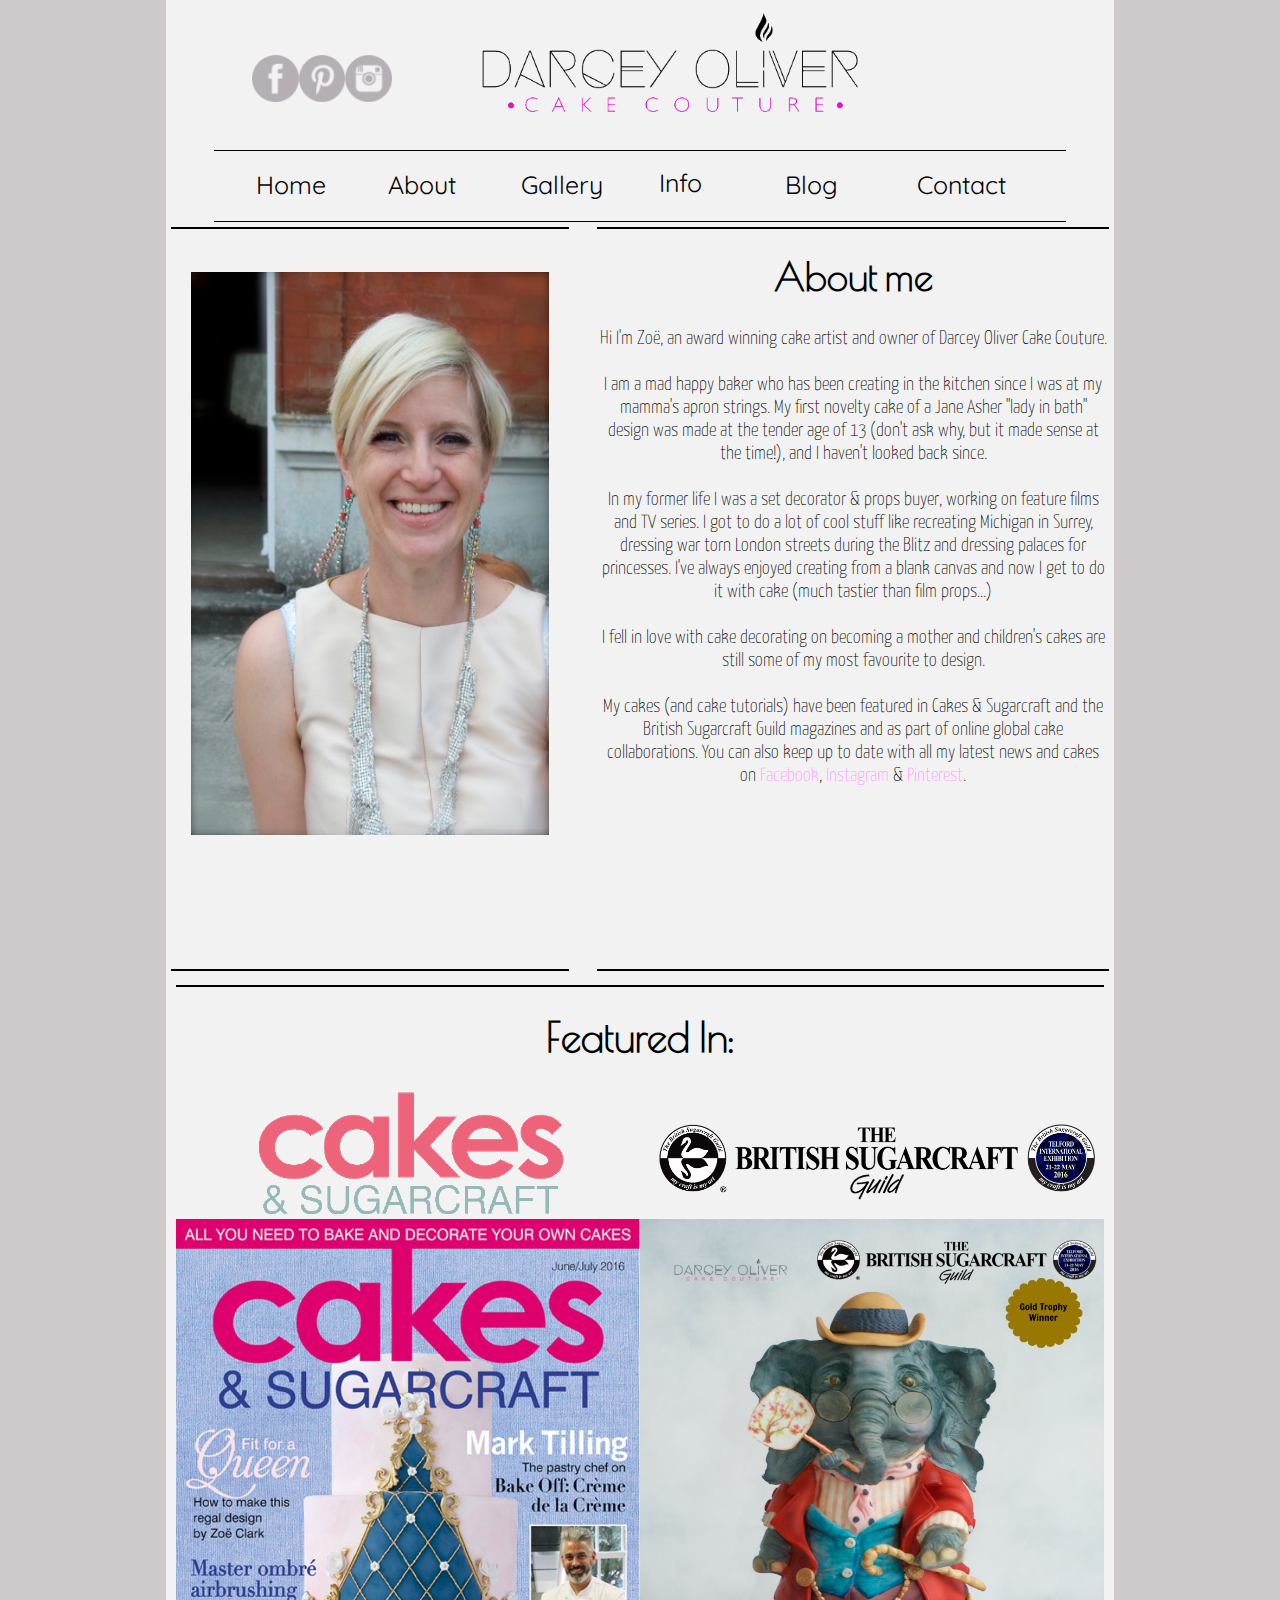
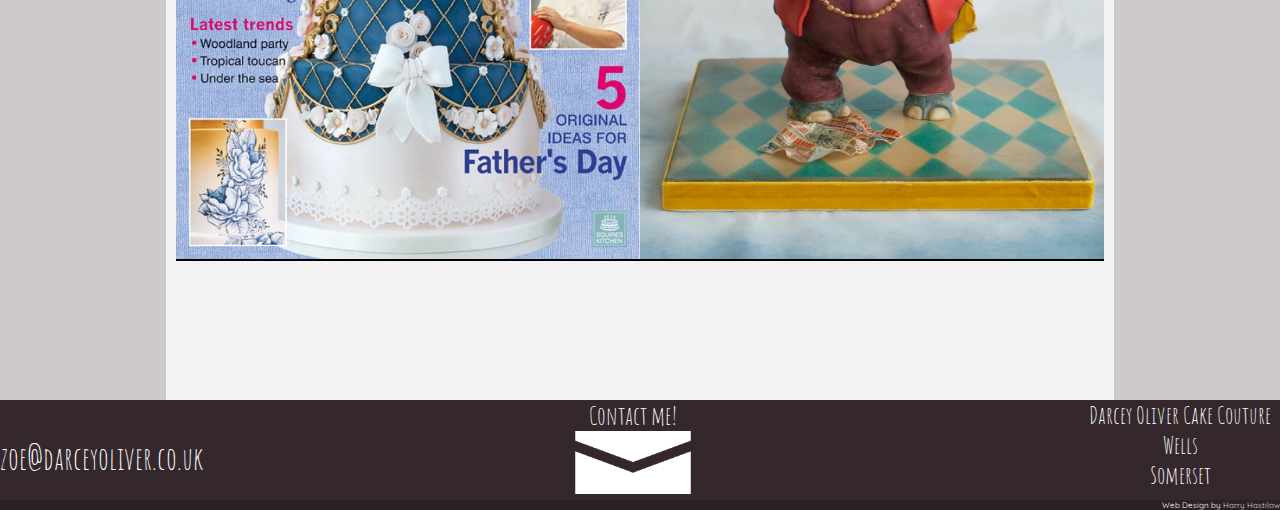
==== commit 33e488d6: "Update about.html" ====
--- a/about.html
+++ b/about.html
@@ -144,7 +144,7 @@
       </div>
   </div>
 <div id="creator">
-  Web Design by Harry Hastilow
+  Web Design by <a href="https://www.facebook.com/harry.hastilow.9"> Harry Hastilow</a>
   </div>
 
  </body>
--- a/DOstyle.css
+++ b/DOstyle.css
@@ -30,6 +30,11 @@
   text-align:right;
   font-size:8px;
 font-family:'Quicksand', sans-serif;
+}
+
+#creator a{
+  text-decoration:none;
+  color:#ded3d8;
 }
 
 #abtside{
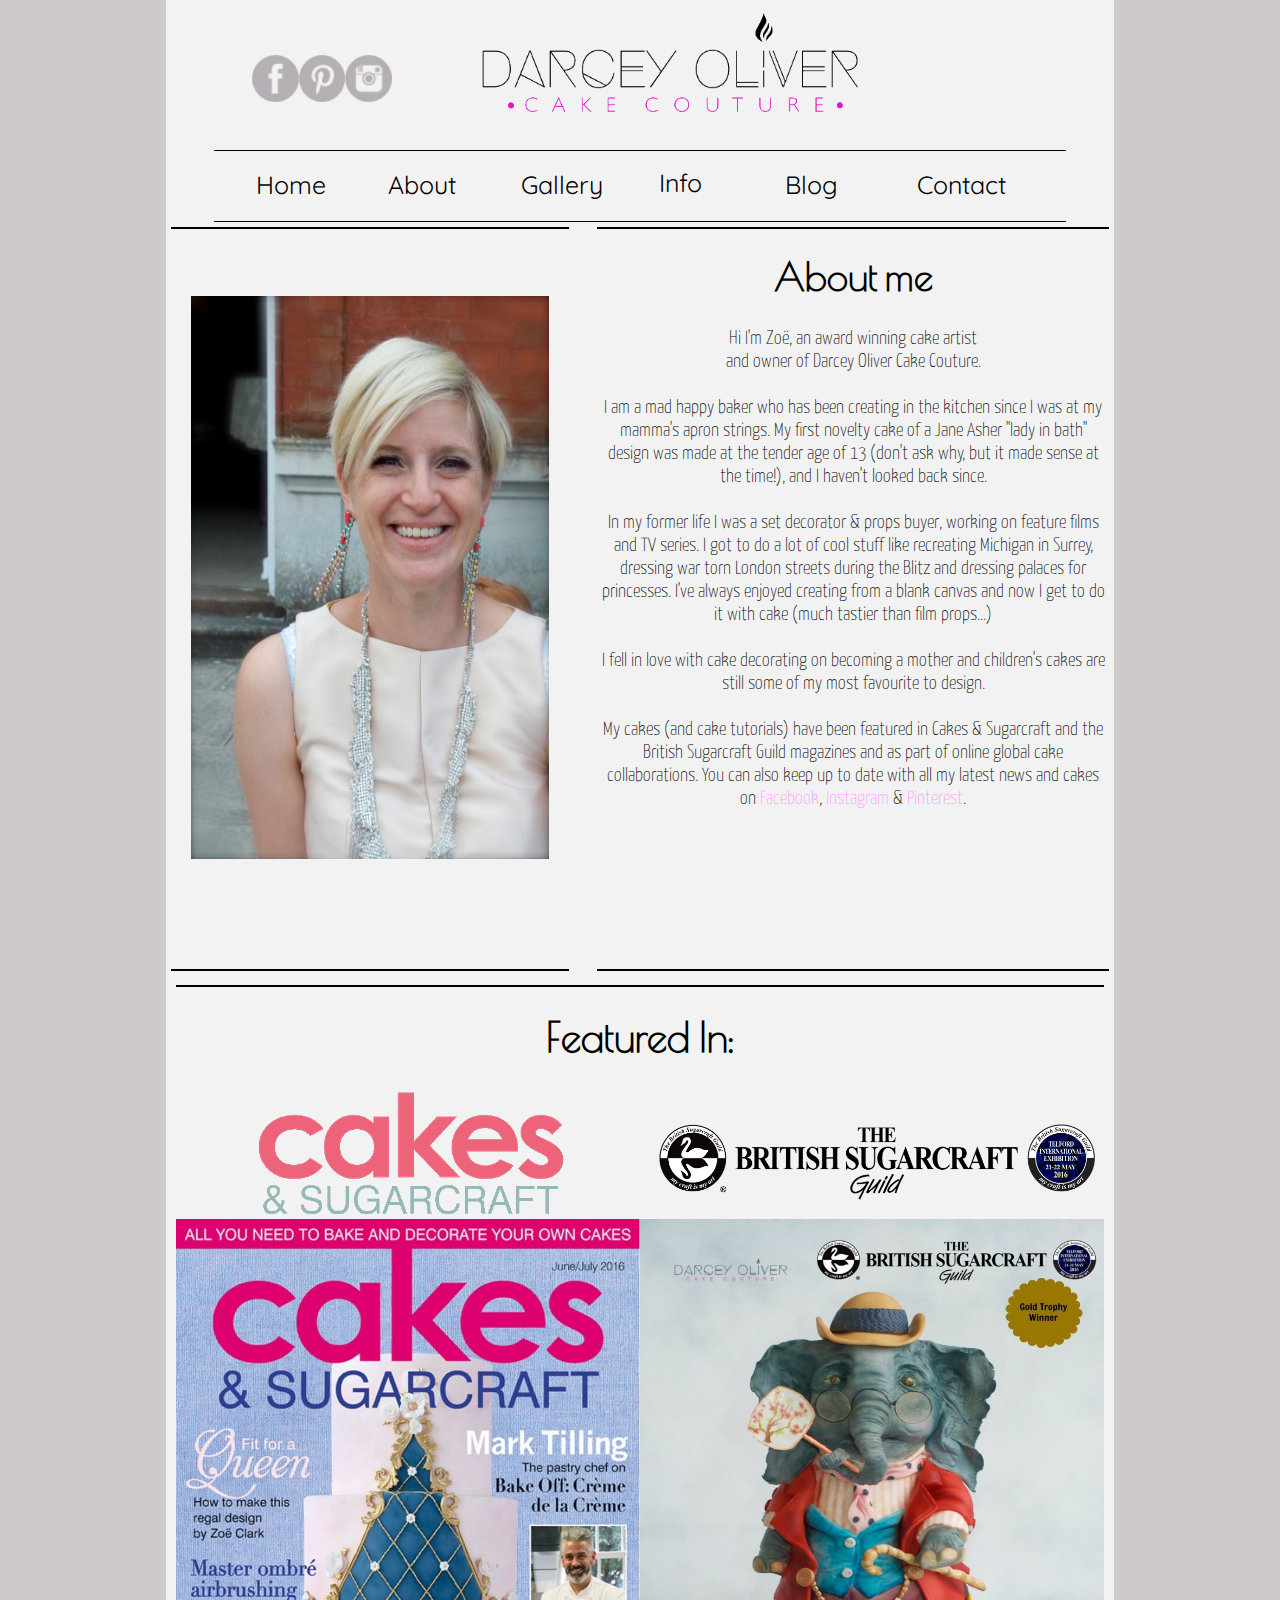
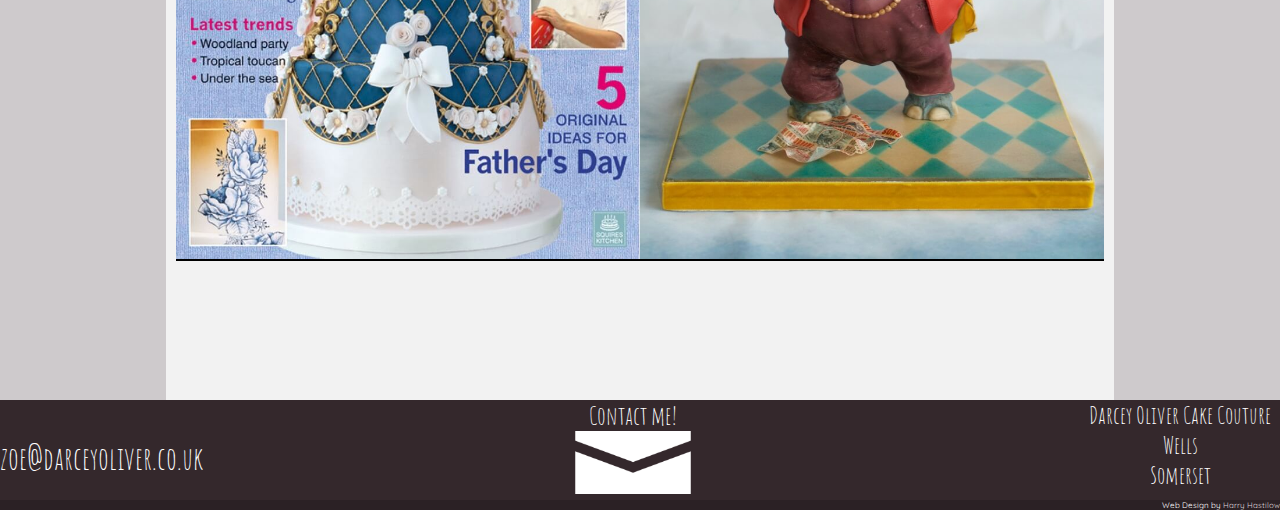
==== commit 330afee8: "Update about.html" ====
--- a/about.html
+++ b/about.html
@@ -90,7 +90,7 @@
  <div class="aboutbox" style="float:right">
    <h1> About me</h1>
    <p>
-Hi I'm Zo&euml;, an award winning cake artist and owner of Darcey Oliver Cake Couture. <br><br>
+Hi I'm Zo&euml;, an award winning cake artist <br> and owner of Darcey Oliver Cake Couture. <br><br>
 I am a mad happy baker who has been creating in the kitchen since I was at my mamma's apron strings. My first novelty cake of a Jane Asher "lady in bath" design was made at the tender age of 13 (don't ask why, but it made sense at the time!), and I haven't looked back since. <br><br>
 In my former life I was a set decorator & props buyer, working on feature films and TV series. I got to do a lot of cool stuff like recreating Michigan in Surrey, dressing war torn London streets during the Blitz and dressing palaces for princesses. I've always enjoyed creating from a blank canvas and now I get to do it with cake (much tastier than film props...)
  <br> <br>I fell in love with cake decorating on becoming a mother and children's cakes are still some of my most favourite to design.
--- a/DOstyle.css
+++ b/DOstyle.css
@@ -1038,6 +1038,12 @@
 
 
         }
+        
+        .imgbox img {
+         height:65%;
+         margin-top:17%;
+         margin-left:13%;
+        }
 
       }
 
@@ -1407,7 +1413,7 @@
 
 /*-------------------------------------------------------------------------------------------------------------------------------------------*/
 
-  @media only screen and (max-width : 768px) {
+  @media only screen and (max-device-width : 768px) {
 
 .sidebar {
   width:4%;
@@ -1576,7 +1582,7 @@
 
 /*-------------------------------------------------------------------------------------------------------------------------------------------*/
 
-@media only screen and (max-width : 520px) {
+@media only screen and (max-device-width : 520px) {
   #startthumb {
     margin-left:13%;
   }
@@ -1781,7 +1787,7 @@
 
 
 /*-------------------------------------------------------------------------------------------------------------------------------------------*/
-@media only screen and (max-width : 380px) {
+@media only screen and (max-device-width : 380px) {
 
 .sidebar {
   width: 2%;
@@ -1849,7 +1855,7 @@
 
 }
 
-@media only screen and (max-width : 367px) {
+@media only screen and (max-device-width : 367px) {
  .thumbnail {
 margin-left:8%;  
  }
@@ -1862,7 +1868,7 @@
 }
 
 
-@media only screen and (max-width : 320px) {
+@media only screen and (max-device-width : 335px) {
 .navbutton a {
   font-size:13px;
 }
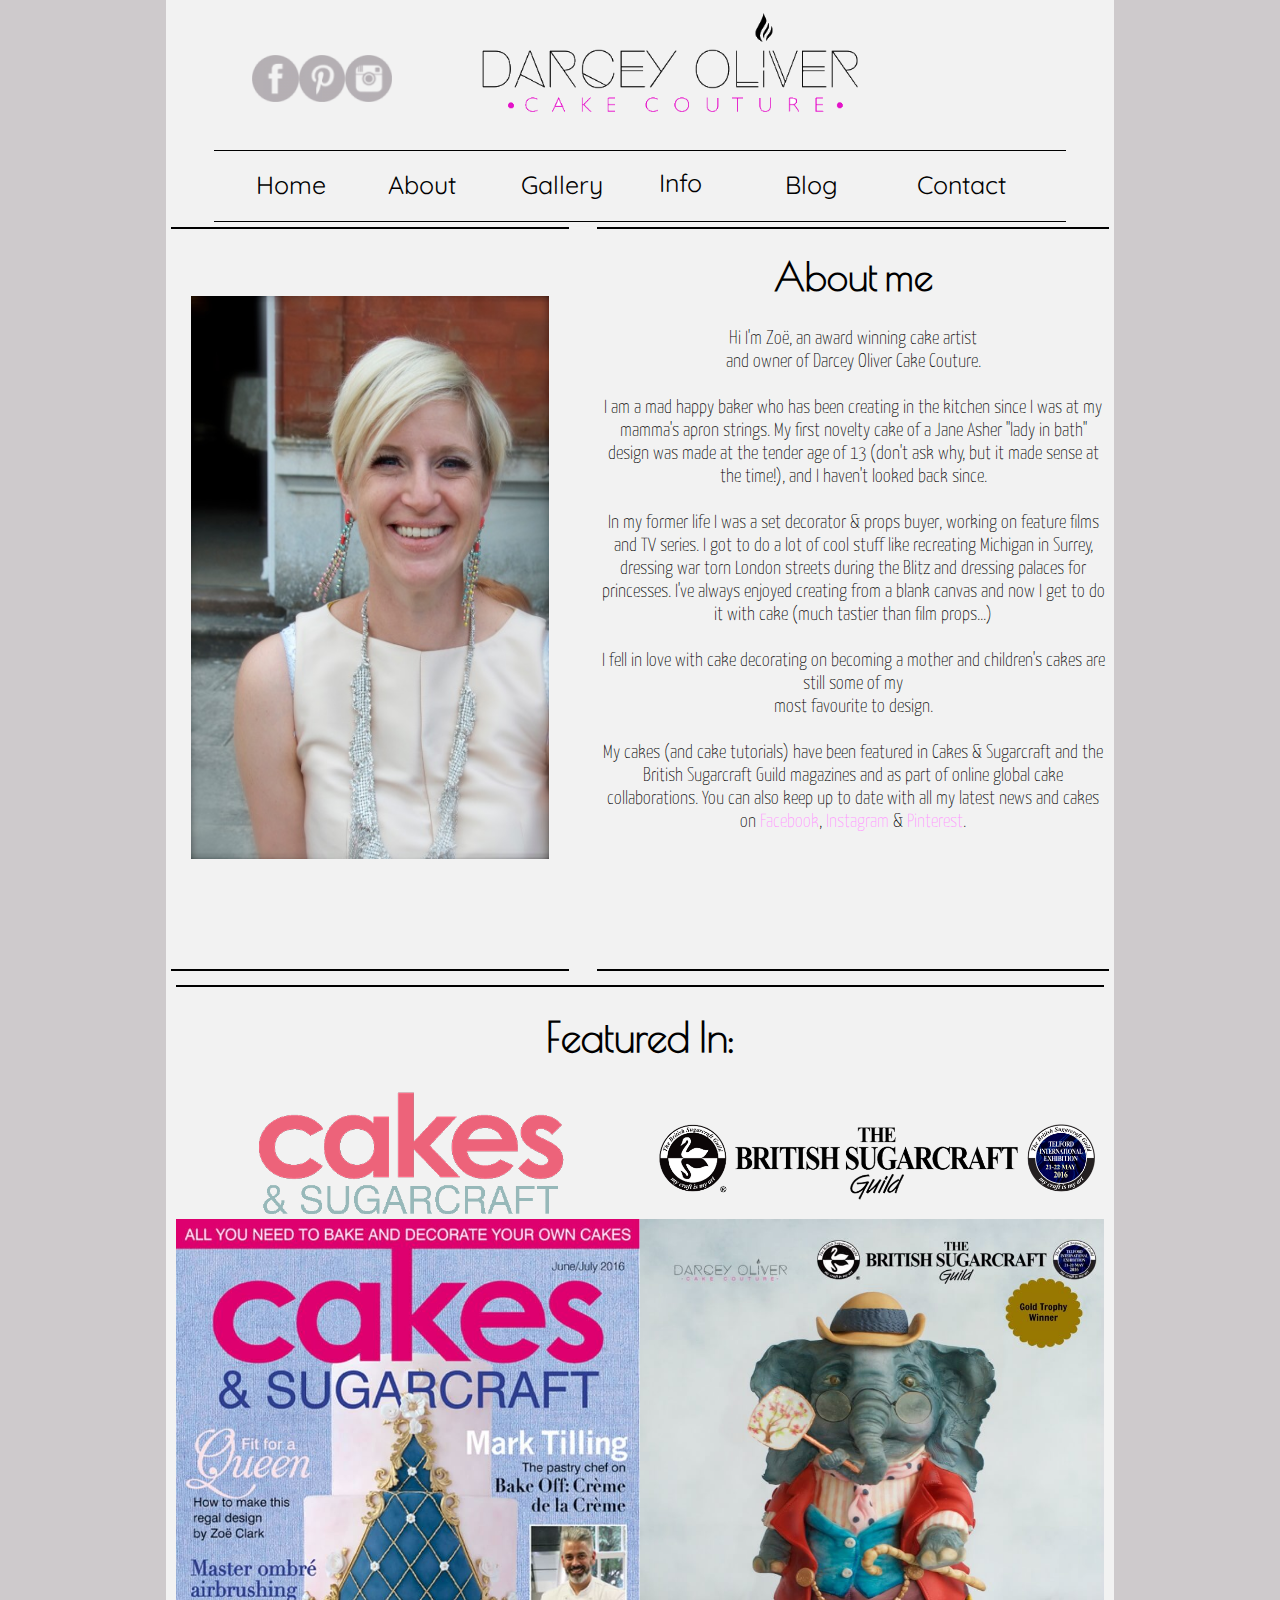
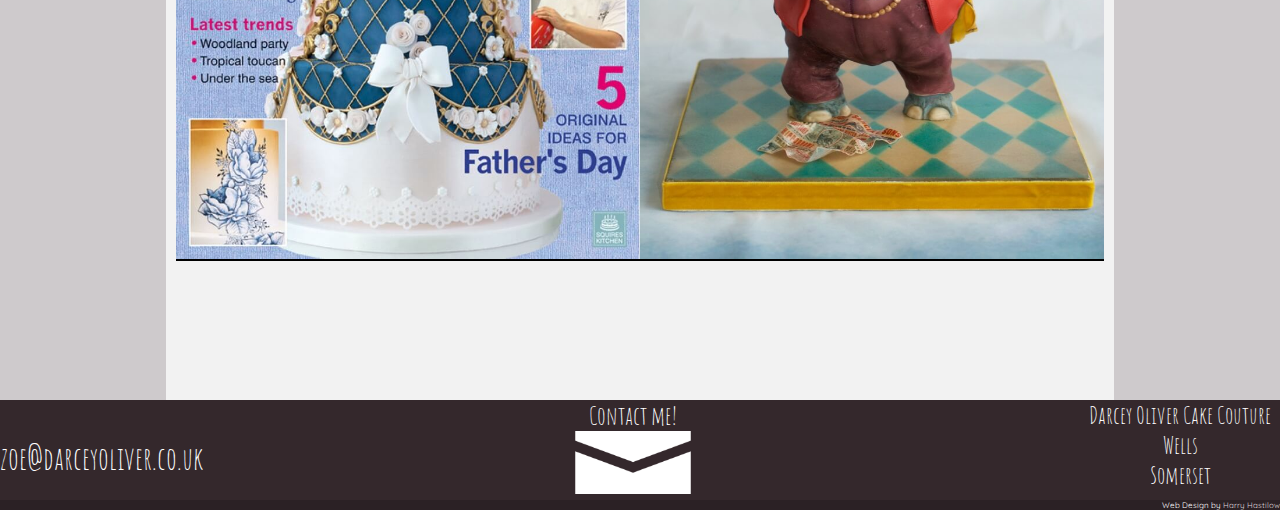
==== commit 530d15b2: "Update about.html" ====
--- a/about.html
+++ b/about.html
@@ -93,7 +93,7 @@
 Hi I'm Zo&euml;, an award winning cake artist <br> and owner of Darcey Oliver Cake Couture. <br><br>
 I am a mad happy baker who has been creating in the kitchen since I was at my mamma's apron strings. My first novelty cake of a Jane Asher "lady in bath" design was made at the tender age of 13 (don't ask why, but it made sense at the time!), and I haven't looked back since. <br><br>
 In my former life I was a set decorator & props buyer, working on feature films and TV series. I got to do a lot of cool stuff like recreating Michigan in Surrey, dressing war torn London streets during the Blitz and dressing palaces for princesses. I've always enjoyed creating from a blank canvas and now I get to do it with cake (much tastier than film props...)
- <br> <br>I fell in love with cake decorating on becoming a mother and children's cakes are still some of my most favourite to design.
+ <br> <br>I fell in love with cake decorating on becoming a mother and children's cakes are still some of my <br> most favourite to design.
 <br><br> My cakes (and cake tutorials) have been featured in Cakes & Sugarcraft and the British Sugarcraft Guild magazines and as part of online global cake collaborations. You can also keep up to date with all my latest news and cakes on <a href="https://www.facebook.com/darceyolivercakes">Facebook</a>, <a href="https://www.instagram.com/darceyolivercakes/">Instagram</a> & <a href="https://uk.pinterest.com/darcey_oliver/">Pinterest</a>.
 </p>
  </div>
--- a/DOstyle.css
+++ b/DOstyle.css
@@ -1285,10 +1285,10 @@
            padding-bottom:12px ;
            }
            #flavbar {
-             height:2700px;
+             height:2800px;
            }
            #flavbod {
-             height:2700px;
+             height:2800px;
            }
            .flavtable {
              width:80%;
